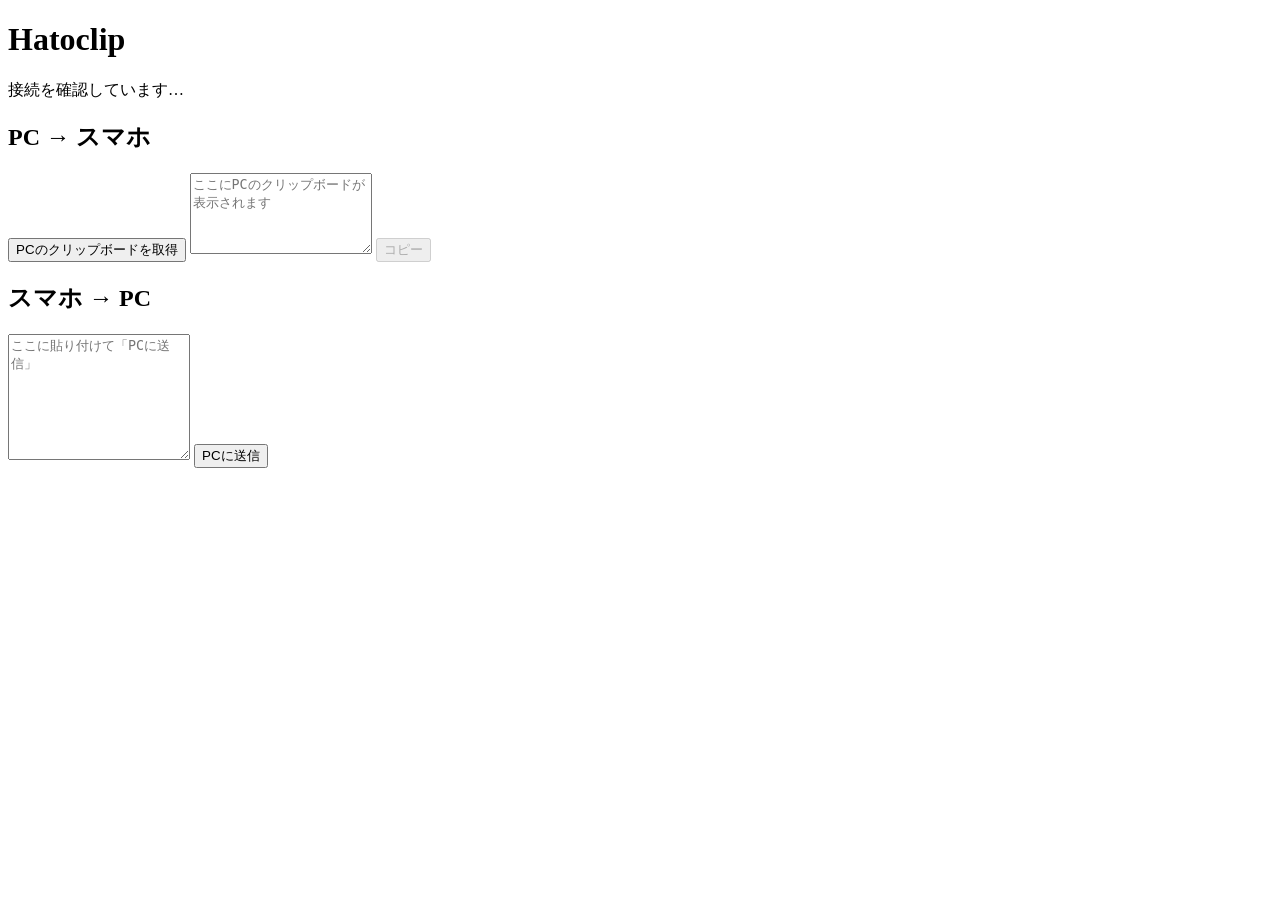
==== src/Hatoclip/Web/index.html @ 21032541 "Phase 1: minimal tray app with Kestrel clipboard API - WinForms tray resident (NotifyIcon) with Kest" ====
<!DOCTYPE html>
<html lang="ja">
<head>
  <meta charset="utf-8">
  <meta name="viewport" content="width=device-width, initial-scale=1, viewport-fit=cover">
  <meta name="color-scheme" content="light dark">
  <title>Hatoclip</title>
  <link rel="stylesheet" href="/style.css">
</head>
<body>
  <header class="header">
    <h1>Hatoclip</h1>
    <p id="status" class="status" role="status">接続を確認しています…</p>
  </header>

  <main>
    <p id="no-key" class="notice" hidden>PCのQRコードを読み取ってください</p>

    <section class="card">
      <h2>PC → スマホ</h2>
      <button id="fetch-btn" type="button" class="btn">PCのクリップボードを取得</button>
      <textarea id="fetched" class="text" rows="5" readonly placeholder="ここにPCのクリップボードが表示されます"></textarea>
      <button id="copy-btn" type="button" class="btn btn-secondary" disabled>コピー</button>
      <p id="fetch-msg" class="msg" role="status"></p>
    </section>

    <section class="card">
      <h2>スマホ → PC</h2>
      <textarea id="send-text" class="text text-large" rows="8" placeholder="ここに貼り付けて「PCに送信」"></textarea>
      <button id="send-btn" type="button" class="btn">PCに送信</button>
      <p id="send-msg" class="msg" role="status"></p>
    </section>
  </main>

  <script src="/app.js"></script>
</body>
</html>
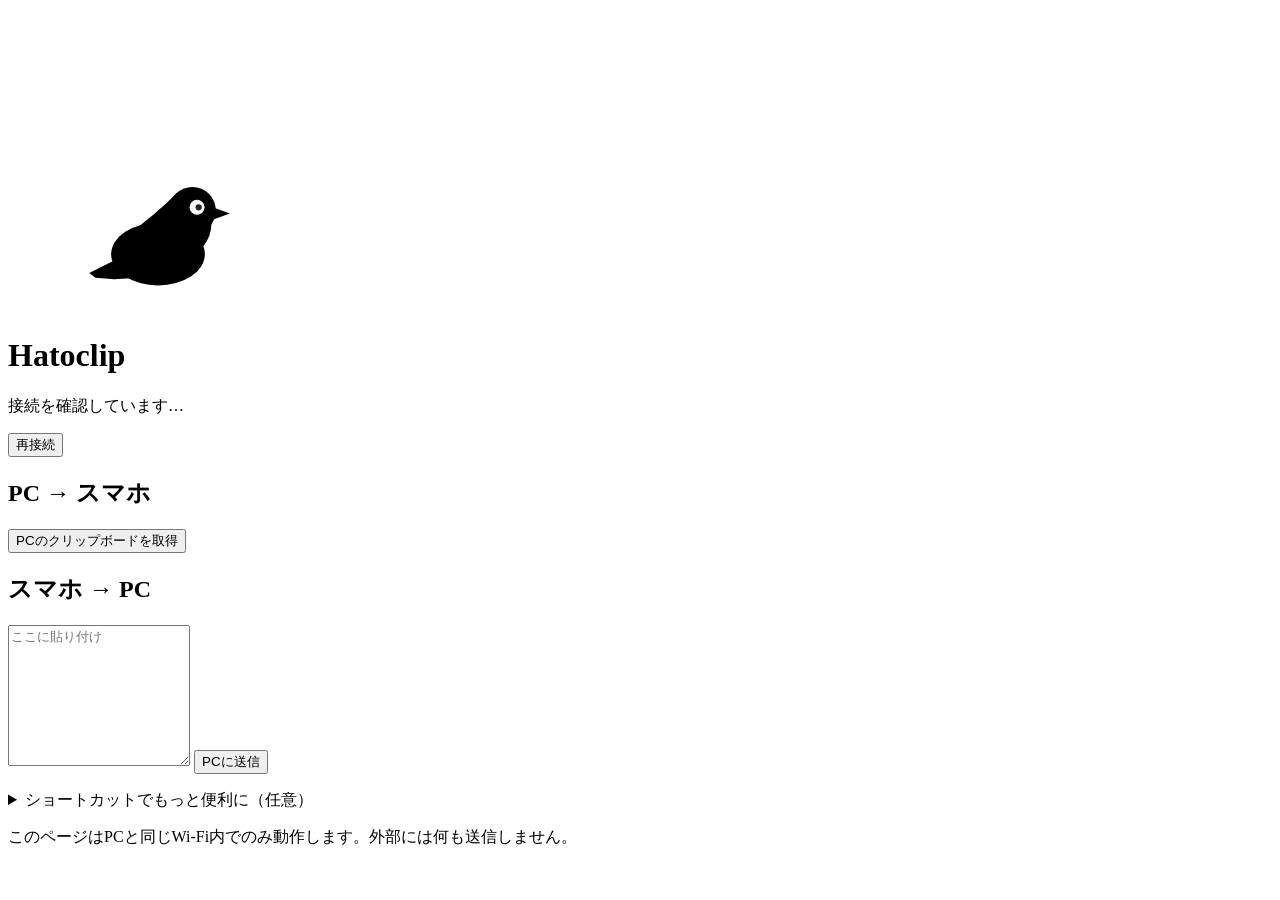
==== commit 29c936ae: "Phase 3: polished phone page, PWA support, shortcut guide - Rewrote index.html/app.js/style.css: pig" ====
--- a/src/Hatoclip/Web/index.html
+++ b/src/Hatoclip/Web/index.html
@@ -4,33 +4,121 @@
   <meta charset="utf-8">
   <meta name="viewport" content="width=device-width, initial-scale=1, viewport-fit=cover">
   <meta name="color-scheme" content="light dark">
+  <meta name="theme-color" content="#f4f6fa" media="(prefers-color-scheme: light)">
+  <meta name="theme-color" content="#12161d" media="(prefers-color-scheme: dark)">
+  <meta name="apple-mobile-web-app-capable" content="yes">
+  <meta name="mobile-web-app-capable" content="yes">
+  <meta name="apple-mobile-web-app-title" content="Hatoclip">
+  <meta name="apple-mobile-web-app-status-bar-style" content="default">
+  <meta name="format-detection" content="telephone=no">
   <title>Hatoclip</title>
+  <link rel="manifest" href="/manifest.webmanifest">
+  <link rel="icon" href="/favicon.ico" sizes="any">
+  <link rel="icon" href="/icon-192.png" type="image/png" sizes="192x192">
+  <link rel="apple-touch-icon" href="/apple-touch-icon.png">
   <link rel="stylesheet" href="/style.css">
 </head>
 <body>
+  <!-- Pigeon mark: same silhouette as the tray icon and the PWA icons (48x48 grid). -->
+  <svg class="sprite" aria-hidden="true" focusable="false">
+    <symbol id="pigeon" viewBox="0 0 48 48">
+      <g style="fill: var(--pigeon-body)">
+        <polygon points="13,30 2,35.5 4,37 10,37.5 18,37"/>
+        <ellipse cx="24" cy="29.5" rx="15" ry="10"/>
+        <path d="M30,10 Q23,17 14,23.5 L30,34 L38.5,27 Q41.5,23 41,19 Z"/>
+        <circle cx="35" cy="15.5" r="7.5"/>
+      </g>
+      <ellipse cx="24" cy="28" rx="9.8" ry="5" style="fill: var(--pigeon-wing)"/>
+      <polygon points="41.5,14.5 47,16.5 41.5,18.5" style="fill: var(--pigeon-beak)"/>
+      <circle cx="36.5" cy="14.5" r="2.4" style="fill: #ffffff"/>
+      <circle cx="37" cy="14.5" r="1" style="fill: #1d2433"/>
+    </symbol>
+  </svg>
+
   <header class="header">
-    <h1>Hatoclip</h1>
-    <p id="status" class="status" role="status">接続を確認しています…</p>
+    <div class="brand">
+      <svg class="mark" aria-hidden="true" focusable="false"><use href="#pigeon"/></svg>
+      <h1>Hatoclip</h1>
+    </div>
+    <div class="status-row">
+      <p id="status" class="status" role="status" aria-live="polite">接続を確認しています…</p>
+      <button id="reconnect-btn" type="button" class="link-btn">再接続</button>
+    </div>
   </header>
 
   <main>
-    <p id="no-key" class="notice" hidden>PCのQRコードを読み取ってください</p>
-
-    <section class="card">
-      <h2>PC → スマホ</h2>
-      <button id="fetch-btn" type="button" class="btn">PCのクリップボードを取得</button>
-      <textarea id="fetched" class="text" rows="5" readonly placeholder="ここにPCのクリップボードが表示されます"></textarea>
-      <button id="copy-btn" type="button" class="btn btn-secondary" disabled>コピー</button>
-      <p id="fetch-msg" class="msg" role="status"></p>
+    <section id="setup" class="card card-alert" hidden>
+      <h2 id="setup-title">PCのQRコードを読み取ってください</h2>
+      <p class="note">PCのタスクトレイにある鳩のアイコンから「接続用QRコードを表示」を開き、iPhoneのカメラで読み取ってください。</p>
+      <p class="note">ホーム画面に追加したアプリはSafariとデータが別なので、Safariで接続済みでも接続キーは引き継がれません。その場合は、SafariでQRから開いたページの「ショートカットでもっと便利に」で接続キーをコピーし、下の欄に貼り付けてください。</p>
+      <form id="key-form" class="key-form" autocomplete="off">
+        <label for="key-input" class="label">接続キー</label>
+        <div class="row">
+          <input id="key-input" class="field" type="text" inputmode="text" autocapitalize="off" autocorrect="off" spellcheck="false" placeholder="ここに貼り付け">
+          <button id="key-save-btn" type="submit" class="btn btn-secondary btn-inline">接続</button>
+        </div>
+        <p id="key-msg" class="msg" role="status" aria-live="polite"></p>
+      </form>
     </section>
 
-    <section class="card">
-      <h2>スマホ → PC</h2>
-      <textarea id="send-text" class="text text-large" rows="8" placeholder="ここに貼り付けて「PCに送信」"></textarea>
+    <section class="card" aria-labelledby="pc-to-phone">
+      <h2 id="pc-to-phone">PC → スマホ</h2>
+      <button id="fetch-btn" type="button" class="btn">PCのクリップボードを取得</button>
+      <div id="fetch-result" class="result" hidden>
+        <textarea id="fetched" class="text text-fetched" rows="3" readonly aria-label="PCのクリップボードの内容"></textarea>
+        <button id="copy-btn" type="button" class="btn btn-secondary">コピー</button>
+      </div>
+      <p id="fetch-msg" class="msg" role="status" aria-live="polite"></p>
+    </section>
+
+    <section class="card" aria-labelledby="phone-to-pc">
+      <h2 id="phone-to-pc">スマホ → PC</h2>
+      <textarea id="send-text" class="text text-large" rows="9" placeholder="ここに貼り付け" aria-label="PCに送るテキスト"></textarea>
       <button id="send-btn" type="button" class="btn">PCに送信</button>
-      <p id="send-msg" class="msg" role="status"></p>
+      <button id="paste-send-btn" type="button" class="btn btn-secondary" hidden>ペーストして送信</button>
+      <p id="send-msg" class="msg" role="status" aria-live="polite"></p>
     </section>
+
+    <details class="card details">
+      <summary>ショートカットでもっと便利に（任意）</summary>
+      <div class="details-body">
+        <p class="note">iPhoneの「ショートカット」アプリを使うと、ページを開かずにワンアクションで送信・受信できます。背面タップ（iPhoneの背面を2回たたく）に割り当てることもできます。</p>
+
+        <div class="link-list">
+          <a id="shortcut-send-link" class="btn btn-secondary" href="#" target="_blank" rel="noopener">送信用ショートカットを追加</a>
+          <a id="shortcut-receive-link" class="btn btn-secondary" href="#" target="_blank" rel="noopener">受信用ショートカットを追加</a>
+        </div>
+
+        <p class="note">ショートカットを追加するときに、次の2つを聞かれます。「コピー」して貼り付けてください。</p>
+
+        <label for="conn-url" class="label">接続先URL</label>
+        <div class="row">
+          <input id="conn-url" class="field" type="text" readonly>
+          <button id="conn-url-copy" type="button" class="btn btn-secondary btn-inline">コピー</button>
+        </div>
+
+        <label for="conn-key" class="label">接続キー</label>
+        <div class="row">
+          <input id="conn-key" class="field mono" type="text" readonly>
+          <button id="conn-key-toggle" type="button" class="btn btn-secondary btn-inline" aria-pressed="false">表示</button>
+          <button id="conn-key-copy" type="button" class="btn btn-secondary btn-inline">コピー</button>
+        </div>
+        <p id="details-msg" class="msg" role="status" aria-live="polite"></p>
+
+        <h3>背面タップに割り当てる</h3>
+        <ol class="steps">
+          <li>「設定」アプリを開く</li>
+          <li>アクセシビリティ → タッチ → 背面タップ</li>
+          <li>「ダブルタップ」（または「トリプルタップ」）を選ぶ</li>
+          <li>一覧の下の方にある、追加したショートカットを選ぶ</li>
+        </ol>
+      </div>
+    </details>
   </main>
+
+  <footer class="footer">
+    <p>このページはPCと同じWi-Fi内でのみ動作します。外部には何も送信しません。</p>
+  </footer>
 
   <script src="/app.js"></script>
 </body>
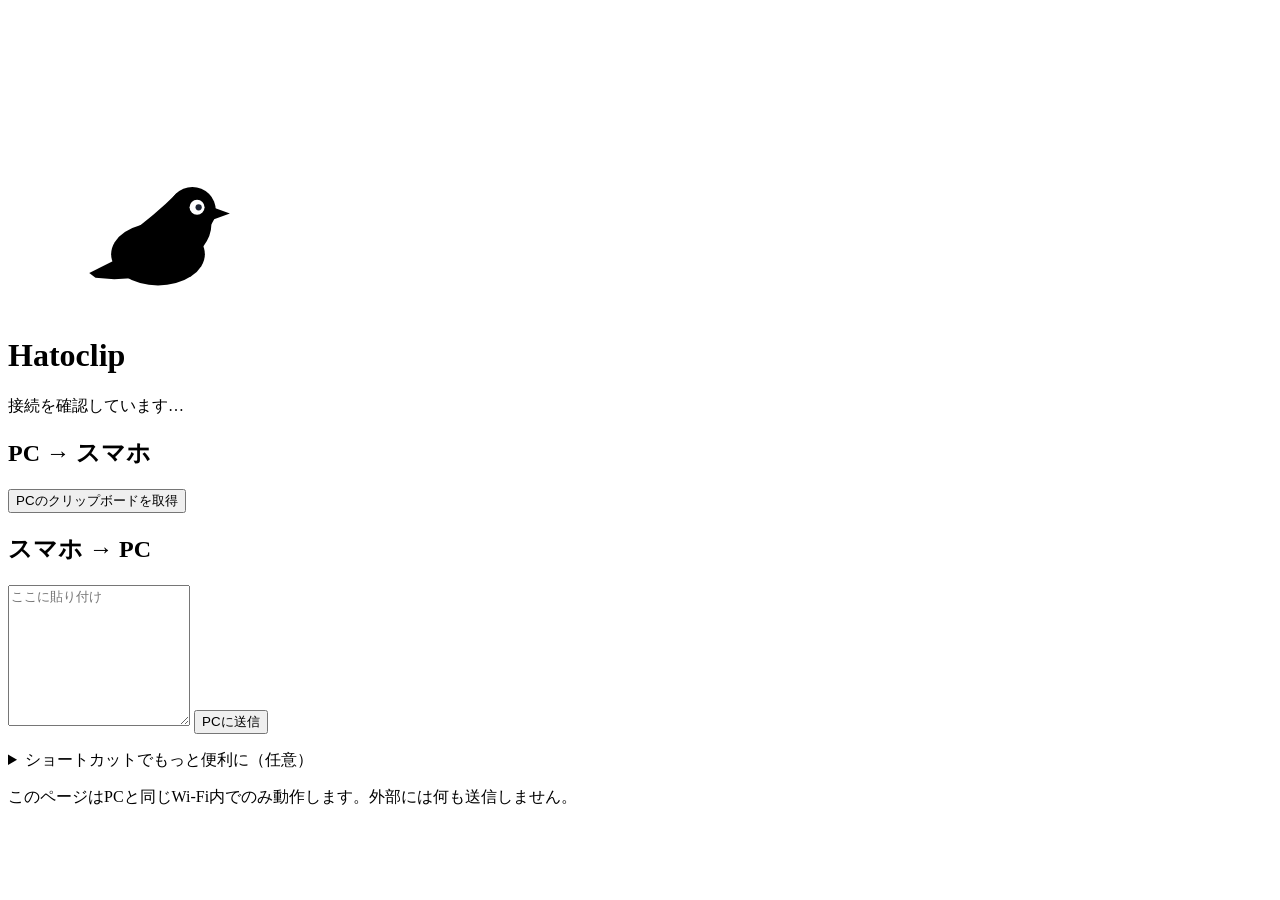
==== commit f1abb0bc: "接続表示の改善、通知文言の変更、自動起動の書き換え条件を修正 - QR ウィンドウ: スマホが正しいキーで接続すると「✓ スマホが接続しました」を表示 - スマホ用ページ: キーが無い／一致しないとき" ====
--- a/src/Hatoclip/Web/index.html
+++ b/src/Hatoclip/Web/index.html
@@ -42,8 +42,9 @@
     </div>
     <div class="status-row">
       <p id="status" class="status" role="status" aria-live="polite">接続を確認しています…</p>
-      <button id="reconnect-btn" type="button" class="link-btn">再接続</button>
+      <button id="reconnect-btn" type="button" class="link-btn" hidden>再接続</button>
     </div>
+    <p id="notice" class="msg" role="status" aria-live="polite"></p>
   </header>
 
   <main>
@@ -61,7 +62,8 @@
       </form>
     </section>
 
-    <section class="card" aria-labelledby="pc-to-phone">
+    <!-- .needs-key cards are hidden while there is no usable key (see app.js). -->
+    <section class="card needs-key" aria-labelledby="pc-to-phone">
       <h2 id="pc-to-phone">PC → スマホ</h2>
       <button id="fetch-btn" type="button" class="btn">PCのクリップボードを取得</button>
       <div id="fetch-result" class="result" hidden>
@@ -71,7 +73,7 @@
       <p id="fetch-msg" class="msg" role="status" aria-live="polite"></p>
     </section>
 
-    <section class="card" aria-labelledby="phone-to-pc">
+    <section class="card needs-key" aria-labelledby="phone-to-pc">
       <h2 id="phone-to-pc">スマホ → PC</h2>
       <textarea id="send-text" class="text text-large" rows="9" placeholder="ここに貼り付け" aria-label="PCに送るテキスト"></textarea>
       <button id="send-btn" type="button" class="btn">PCに送信</button>
@@ -79,14 +81,14 @@
       <p id="send-msg" class="msg" role="status" aria-live="polite"></p>
     </section>
 
-    <details class="card details">
+    <details class="card details needs-key">
       <summary>ショートカットでもっと便利に（任意）</summary>
       <div class="details-body">
         <p class="note">iPhoneの「ショートカット」アプリを使うと、ページを開かずにワンアクションで送信・受信できます。背面タップ（iPhoneの背面を2回たたく）に割り当てることもできます。</p>
 
         <div class="link-list">
-          <a id="shortcut-send-link" class="btn btn-secondary" href="#" target="_blank" rel="noopener">送信用ショートカットを追加</a>
-          <a id="shortcut-receive-link" class="btn btn-secondary" href="#" target="_blank" rel="noopener">受信用ショートカットを追加</a>
+          <a id="shortcut-send-link" class="btn btn-secondary is-disabled" aria-disabled="true" rel="noopener" data-label="送信用ショートカットを追加">送信用ショートカットを追加（準備中）</a>
+          <a id="shortcut-receive-link" class="btn btn-secondary is-disabled" aria-disabled="true" rel="noopener" data-label="受信用ショートカットを追加">受信用ショートカットを追加（準備中）</a>
         </div>
 
         <p class="note">ショートカットを追加するときに、次の2つを聞かれます。「コピー」して貼り付けてください。</p>
